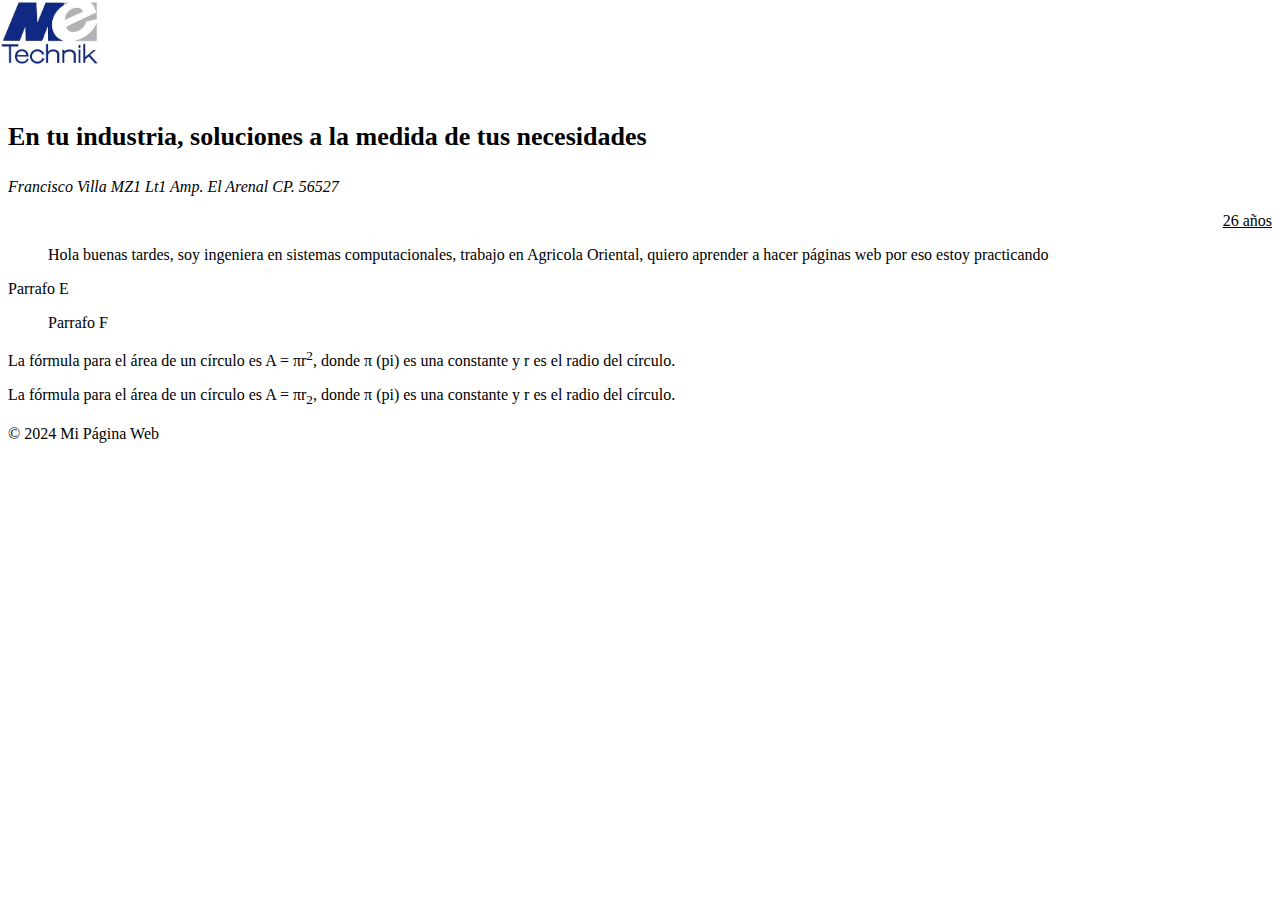
==== index1.html @ f972465a "Update and rename index.html to index1.html" ====
<!DOCTYPE html>
<html lang="es">
<head>
    <meta charset="UTF-8">
    <meta name="viewport" content="width=device-width, initial-scale=1.0">
    <title>ME Technik, soluciones a la medida de tus necesidades</title>
    <link rel="stylesheet" href="styles.css">
</head>
<body>
    <img src="imagen.jpg" alt="Descripción de la imagen" class="imagen-superior-izquierda">
    <div class="contenido">
        <br><br>
        <p style="font-size: 26px;"><b>En tu industria, soluciones a la medida de tus necesidades</b></p>
        <p><i>Francisco Villa MZ1 Lt1 Amp. El Arenal CP. 56527</i></p>
        <p style="text-align: right; text-decoration: underline;">26 años</p>
        
        <blockquote>
            <p>Hola buenas tardes, soy ingeniera en sistemas computacionales, 
            trabajo en Agricola Oriental, quiero aprender a hacer páginas web por eso estoy
            practicando</p>
        </blockquote>
        
        <p>Parrafo E</p>
        
        <blockquote>
            <p>Parrafo F</p>
        </blockquote>
        
        <p>La fórmula para el área de un círculo es A = πr<sup>2</sup>, 
        donde π (pi) es una constante y r es el radio del círculo.</p>
        
        <p>La fórmula para el área de un círculo es A = πr<sub>2</sub>, 
        donde π (pi) es una constante y r es el radio del círculo.</p>
    </div>
    
    <footer>
        <script src="https://dunsregistered.dnb.com" type="text/javascript"></script>
        <p>&copy; 2024 Mi Página Web</p>
    </footer>

   
</body>
</html>
---- styles.css ----
.imagen-superior-izquierda {
    position: absolute;
    top: 0;
    left: 0;
    width: 100px; /* Cambia esto según tus necesidades */
    height: auto; /* Mantiene la proporción de la imagen */
    z-index: 1; /* Asegura que la imagen no cubra otros elementos */
}

.contenido {
    margin-top: 60px; /* Ajusta este valor para mover el texto abajo y evitar la superposición */
}
Mary1998#.
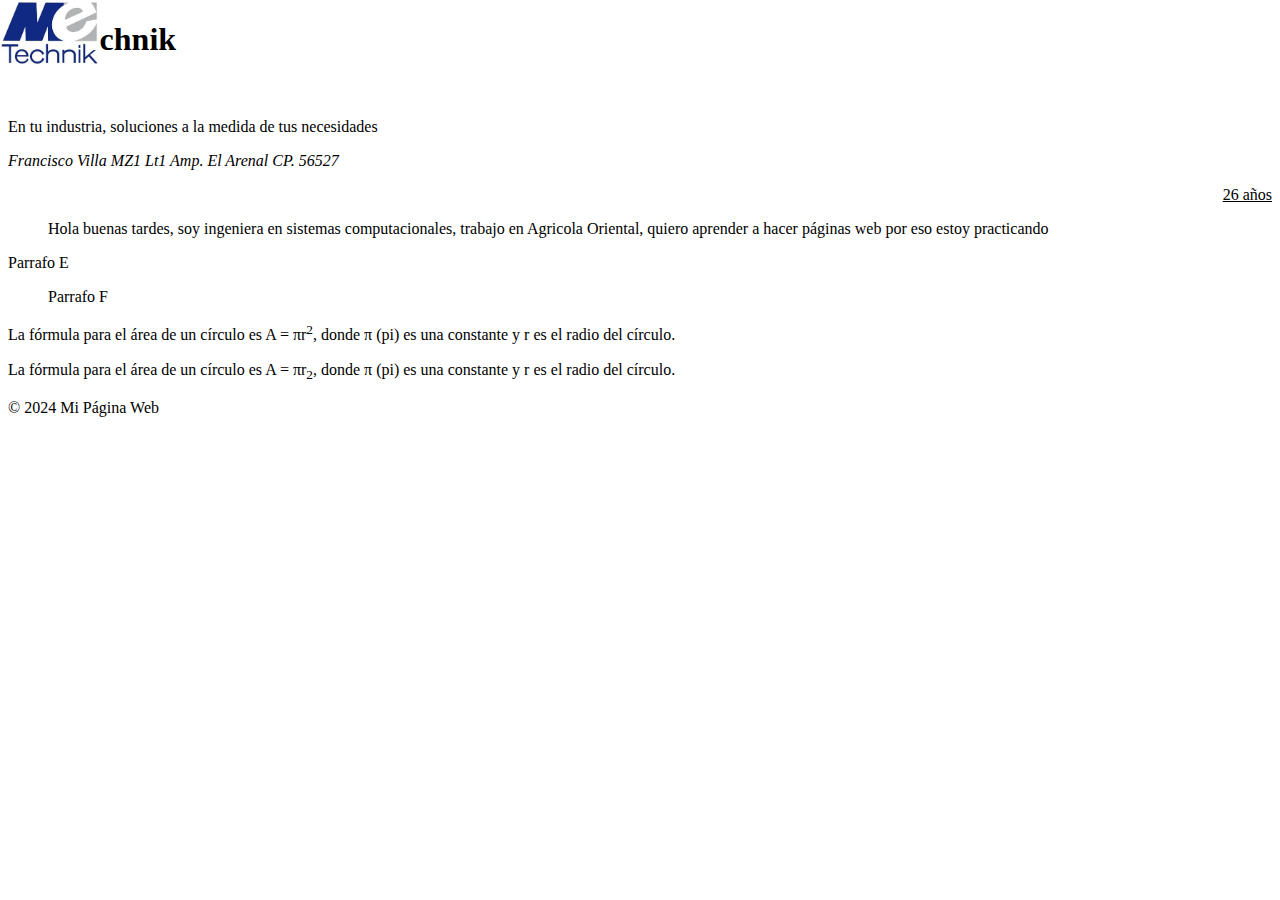
==== commit 70c11f2a: "Update index1.html" ====
--- a/index1.html
+++ b/index1.html
@@ -7,37 +7,47 @@
     <link rel="stylesheet" href="styles.css">
 </head>
 <body>
-    <img src="imagen.jpg" alt="Descripción de la imagen" class="imagen-superior-izquierda">
-    <div class="contenido">
-        <br><br>
-        <p style="font-size: 26px;"><b>En tu industria, soluciones a la medida de tus necesidades</b></p>
-        <p><i>Francisco Villa MZ1 Lt1 Amp. El Arenal CP. 56527</i></p>
-        <p style="text-align: right; text-decoration: underline;">26 años</p>
+    <header>
+        <img src="imagen.jpg" alt="Descripción de la imagen" class="imagen-superior-izquierda">
+        <h1>ME Technik</h1>
+    </header>
+    
+    <main class="contenido">
+        <section>
+            <p class="titulo">En tu industria, soluciones a la medida de tus necesidades</p>
+            <p class="direccion"><i>Francisco Villa MZ1 Lt1 Amp. El Arenal CP. 56527</i></p>
+            <p class="edad" style="text-align: right; text-decoration: underline;">26 años</p>
+        </section>
         
-        <blockquote>
-            <p>Hola buenas tardes, soy ingeniera en sistemas computacionales, 
-            trabajo en Agricola Oriental, quiero aprender a hacer páginas web por eso estoy
-            practicando</p>
-        </blockquote>
+        <section>
+            <blockquote>
+                <p>Hola buenas tardes, soy ingeniera en sistemas computacionales, 
+                trabajo en Agricola Oriental, quiero aprender a hacer páginas web por eso estoy
+                practicando</p>
+            </blockquote>
+        </section>
         
-        <p>Parrafo E</p>
+        <section>
+            <p>Parrafo E</p>
+        </section>
         
-        <blockquote>
-            <p>Parrafo F</p>
-        </blockquote>
+        <section>
+            <blockquote>
+                <p>Parrafo F</p>
+            </blockquote>
+        </section>
         
-        <p>La fórmula para el área de un círculo es A = πr<sup>2</sup>, 
-        donde π (pi) es una constante y r es el radio del círculo.</p>
-        
-        <p>La fórmula para el área de un círculo es A = πr<sub>2</sub>, 
-        donde π (pi) es una constante y r es el radio del círculo.</p>
-    </div>
+        <section>
+            <p>La fórmula para el área de un círculo es A = πr<sup>2</sup>, 
+            donde π (pi) es una constante y r es el radio del círculo.</p>
+            
+            <p>La fórmula para el área de un círculo es A = πr<sub>2</sub>, 
+            donde π (pi) es una constante y r es el radio del círculo.</p>
+        </section>
+    </main>
     
     <footer>
-        <script src="https://dunsregistered.dnb.com" type="text/javascript"></script>
         <p>&copy; 2024 Mi Página Web</p>
     </footer>
-
-   
 </body>
 </html>
